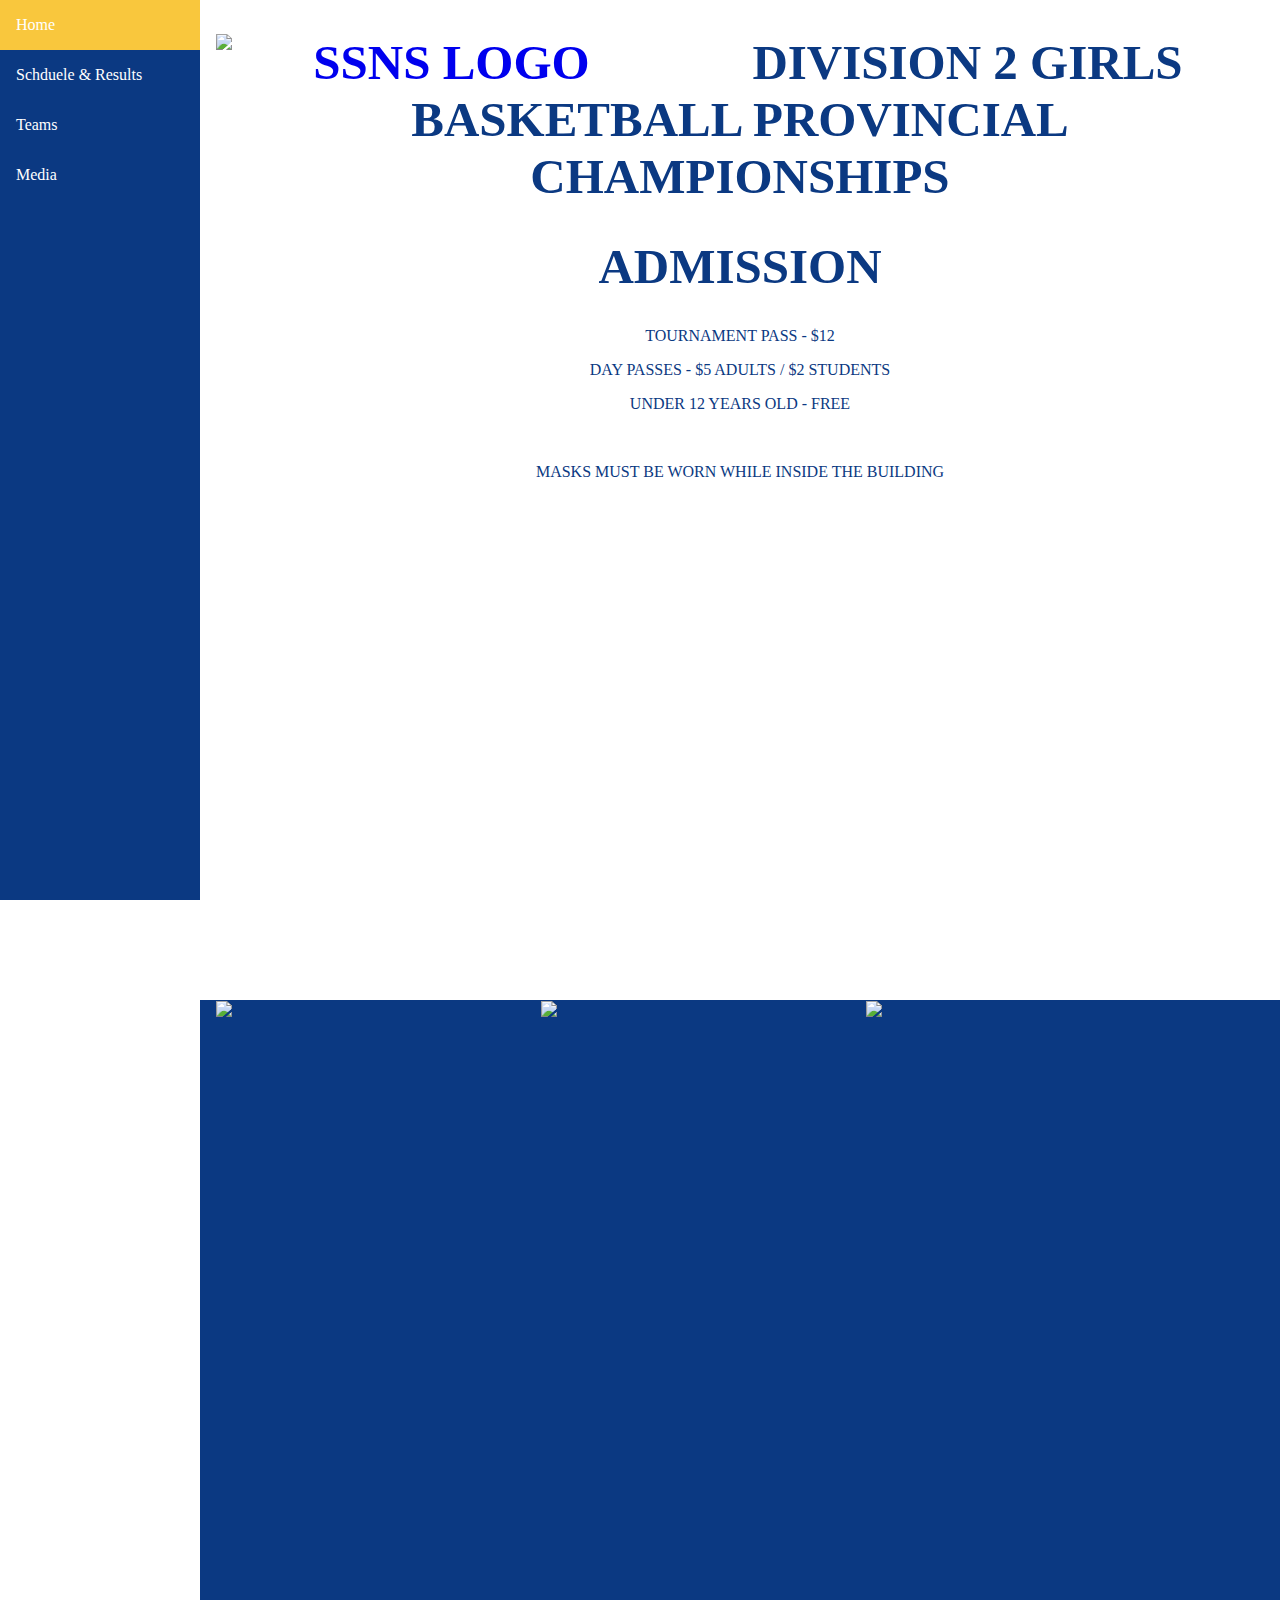
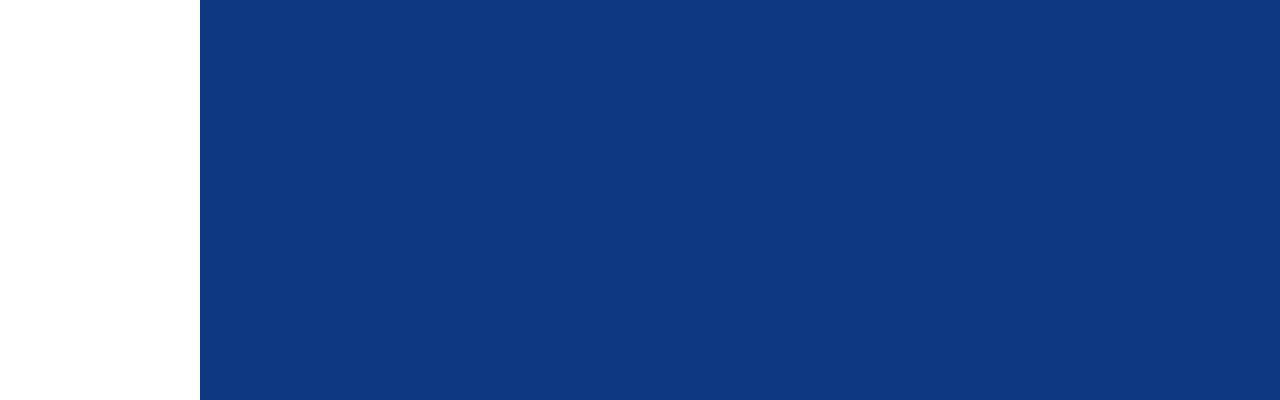
==== index.html @ 7bcfa5f9 "Add files via upload" ====
<!DOCTYPE html>
<html>
<head>
<meta charset="utf-8">
<meta name="viewport" content="width=device-width, initial-scale=1.0">
<title></title>
<link rel="stylesheet" href="sparks.css">
</head>
<body>
	<nav>
	<div class="sidebar">
  <a href="index.html" class="active">Home</a>
  <a href="Schduele And Results.html">Schduele & Results</a>
  <a href="Teams.html">Teams</a>
		<a href="Media.html">Media</a>
</div>		
	</nav>
	<header class="content">
		<h1 class="ssns" style="text-align: center;"><a href ="https://sites.google.com/gnspes.ca/nssaf"><img src="https://lh3.googleusercontent.com/UmuYioqKUZ44nvE3Lxi5V_IhKgtywGtnT6pPdmqzvbgTDNZxjCau4pYXQPYkdhrn9NELoY1BAF5qEFKzWJ7SBtQsHcJFoW3MByN0dykV7Uf-MjtJ5KP2j77Em8IRvJrvUgnvq7gemmU=w2400" alt="SSNS LOGO" style="float: left;" class="responsive"></a>DIVISION 2 GIRLS BASKETBALL PROVINCIAL CHAMPIONSHIPS</h1>
	
	
		<h1 class="ssns" style="text-align: center;">ADMISSION</h1>
		<p style="text-align: center;">TOURNAMENT PASS - $12</p>
		<p style="text-align: center;">DAY PASSES - $5 ADULTS / $2 STUDENTS</p>
		<p style="text-align: center;">UNDER 12 YEARS OLD - FREE</p>
		<br>
		<p style="text-align: center;">MASKS MUST BE WORN WHILE INSIDE THE BUILDING</p>
	</header>
	<footer class="content">
   <img src="https://lh3.googleusercontent.com/P-GpGnW_ddYekBbgApLvBcVr3oppIcWenFG44fbQbvYpDVt2anVBgaOHcIjDdlAGzoprnSwVUSxyvMLe8hlCpkaD4gzJo-6NVyeMt7FRLqA75qVpKB23-T51WFjWwzf6ofnZaBs3Stg=w2400" style="float: left; width: 30%; margin-right: 1%; margin-bottom: 0.5em;">
    <img src="https://lh3.googleusercontent.com/3NmRNHVfacOrgIq-y58gYBGId--4r1fvRkG4zCC9PFqkeGROaj1VDGzOZOJlTcITeeLxgAIu5aBEszoDs7J3BrXATs1Og2MU-wq6b_9cgTeWyV7vADV2QyhjHKK-HIVeJXL41iT9Ll0=w2400" style="float: left; width: 30%; margin-right: 1%; margin-bottom: 0.5em;">
    <img src="https://musicnovascotia.ca/wp-content/uploads/2021/05/nsflag_bw.png" style="float: left; width: 30%; margin-right: 1%; margin-bottom: 0.5em;">
		<p style="clear: both;"></p>
	</footer>
</body>
</html>
---- sparks.css ----
* {box-sizing: border-box;}
body, html {
  height: 100%;
  background-color: #ffffff;
  font-family: "Trebuchet MS";
  color: #0b3982;
	margin: auto;
}

.ssns {
	font-size: 49px;
}

.responsive {
  width: 100%;
  max-width: 455px;
  height: auto;
}

.sidebar {
  margin: 0;
  padding: 0;
  width: 200px;
  background-color: #0b3982;
  color: #ffffff;
  position: fixed;
  height: 100%;
  overflow: auto;
}

.sidebar a {
  display: block;
  padding: 16px;
  text-decoration: none;
	  color: #ffffff;
}
 
.sidebar a.active {
  background-color: #f9c73d;
  color: #ffffff;
}

.sidebar a:hover:not(.active) {
  background-color: #ffffff;
  color: #0b3982;
}

.content {
  margin-left: 200px;
  padding: 1px 16px;
  height: 1000px;
}
@media screen and (max-width: 700px) {
  .sidebar {
    width: 100%;
    height: auto;
    position: relative;
  }
  .sidebar a {float: left;}
  div.content {margin-left: 0;}
}

@media screen and (max-width: 400px) {
  .sidebar a {
    text-align: center;
    float: none;
  }
}

footer {
  background-color: #0b3982;
}
/* Responsive layout - makes the three columns stack on top of each other instead of next to each other */
@media screen and (max-width: 500px) {
  .column {
    width: 100%;
  }
}
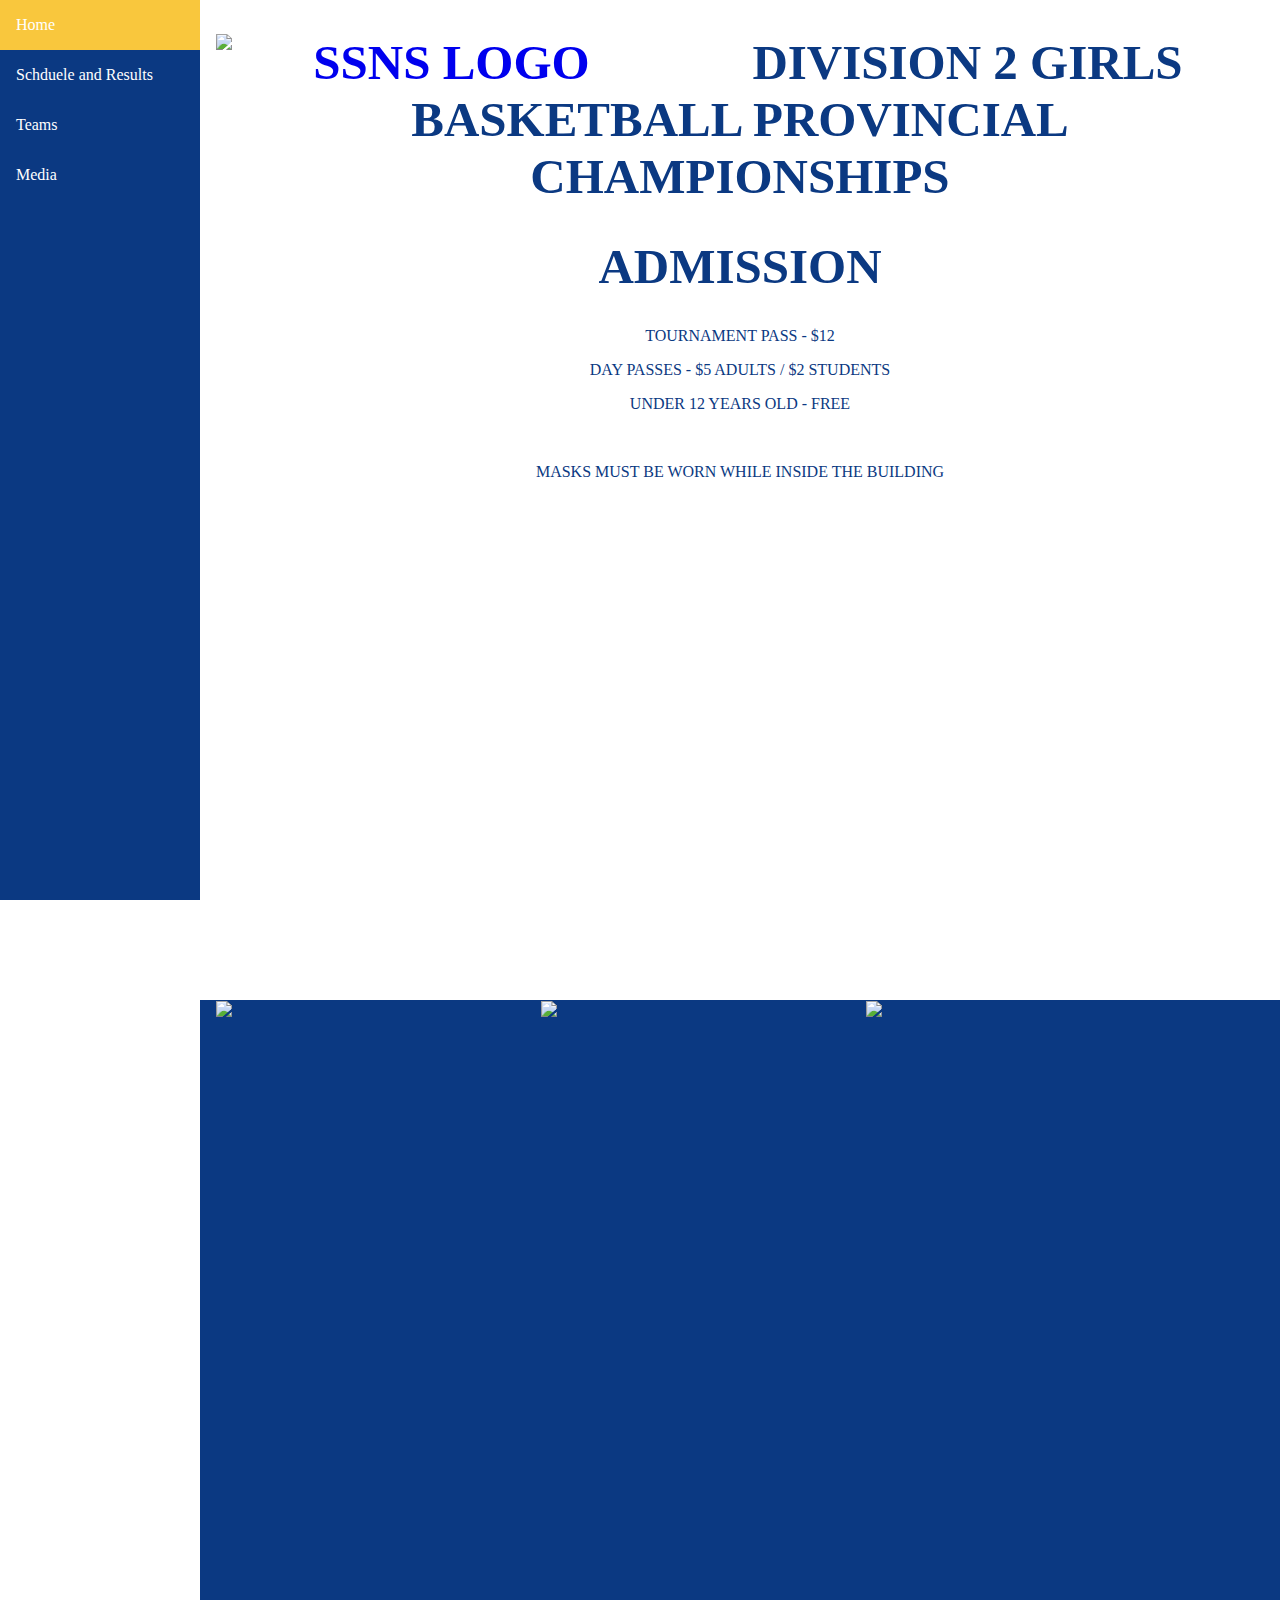
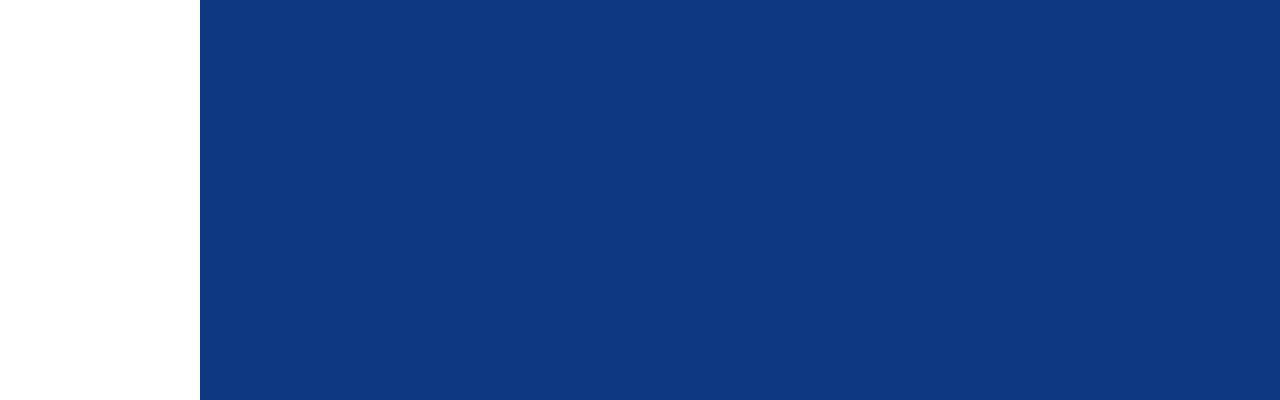
==== commit 9e77e81b: "Update index.html" ====
--- a/index.html
+++ b/index.html
@@ -10,7 +10,7 @@
 	<nav>
 	<div class="sidebar">
   <a href="index.html" class="active">Home</a>
-  <a href="Schduele And Results.html">Schduele & Results</a>
+  <a href="Schduele And Results.html">Schduele and Results</a>
   <a href="Teams.html">Teams</a>
 		<a href="Media.html">Media</a>
 </div>		
@@ -33,4 +33,4 @@
 		<p style="clear: both;"></p>
 	</footer>
 </body>
-</html>+</html>
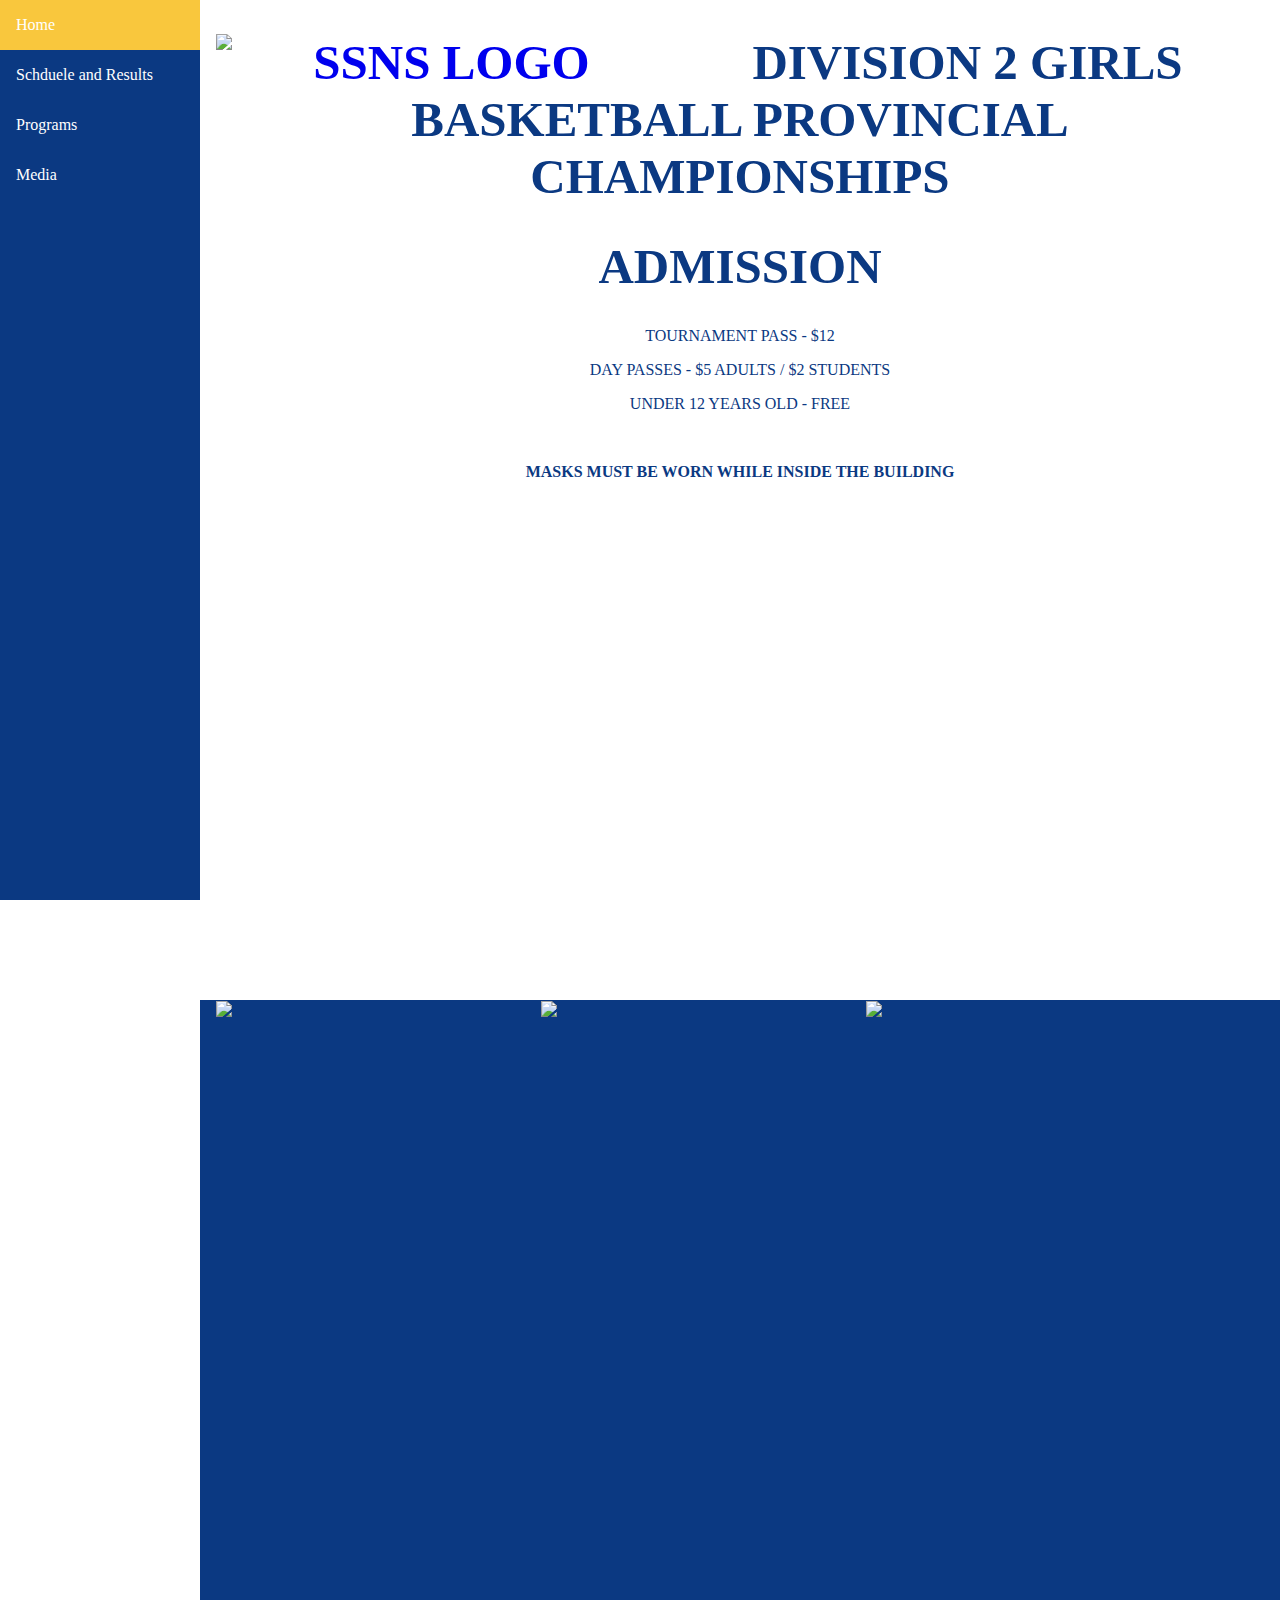
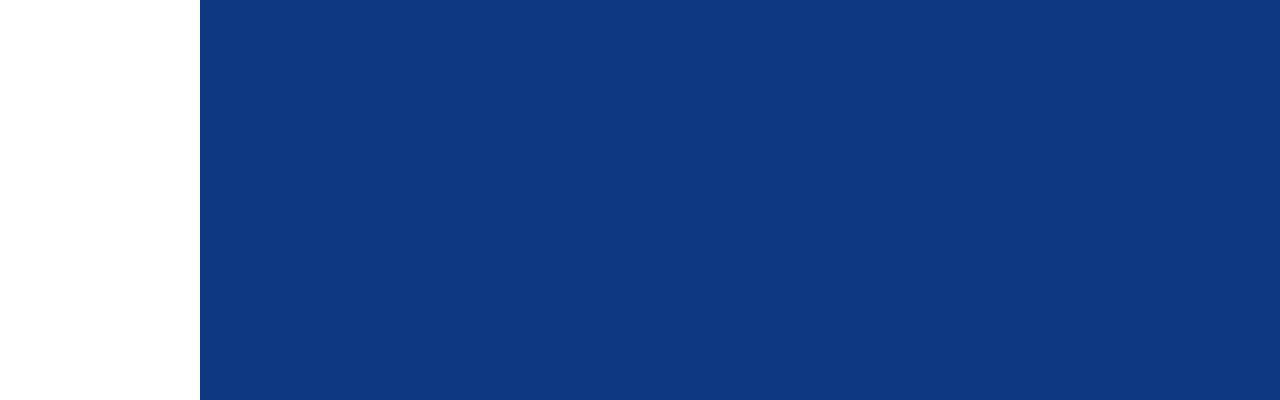
==== commit b7655542: "Update index.html" ====
--- a/index.html
+++ b/index.html
@@ -3,7 +3,7 @@
 <head>
 <meta charset="utf-8">
 <meta name="viewport" content="width=device-width, initial-scale=1.0">
-<title></title>
+<title>SSNS PROVINCIALS GIRLS BASKET BALL - HOME</title>
 <link rel="stylesheet" href="sparks.css">
 </head>
 <body>
@@ -11,7 +11,7 @@
 	<div class="sidebar">
   <a href="index.html" class="active">Home</a>
   <a href="Schduele And Results.html">Schduele and Results</a>
-  <a href="Teams.html">Teams</a>
+  <a href="https://mail-attachment.googleusercontent.com/attachment/u/1/?ui=2&ik=2b5d679736&attid=0.1&permmsgid=msg-f:1729539082813343724&th=18008ea1e03e87ec&view=att&disp=inline&realattid=f_l1qc9qoq0&saddbat=[base64]">Programs</a>
 		<a href="Media.html">Media</a>
 </div>		
 	</nav>
@@ -24,7 +24,7 @@
 		<p style="text-align: center;">DAY PASSES - $5 ADULTS / $2 STUDENTS</p>
 		<p style="text-align: center;">UNDER 12 YEARS OLD - FREE</p>
 		<br>
-		<p style="text-align: center;">MASKS MUST BE WORN WHILE INSIDE THE BUILDING</p>
+		<p style="text-align: center;"><b>MASKS MUST BE WORN WHILE INSIDE THE BUILDING</b></p>
 	</header>
 	<footer class="content">
    <img src="https://lh3.googleusercontent.com/P-GpGnW_ddYekBbgApLvBcVr3oppIcWenFG44fbQbvYpDVt2anVBgaOHcIjDdlAGzoprnSwVUSxyvMLe8hlCpkaD4gzJo-6NVyeMt7FRLqA75qVpKB23-T51WFjWwzf6ofnZaBs3Stg=w2400" style="float: left; width: 30%; margin-right: 1%; margin-bottom: 0.5em;">
